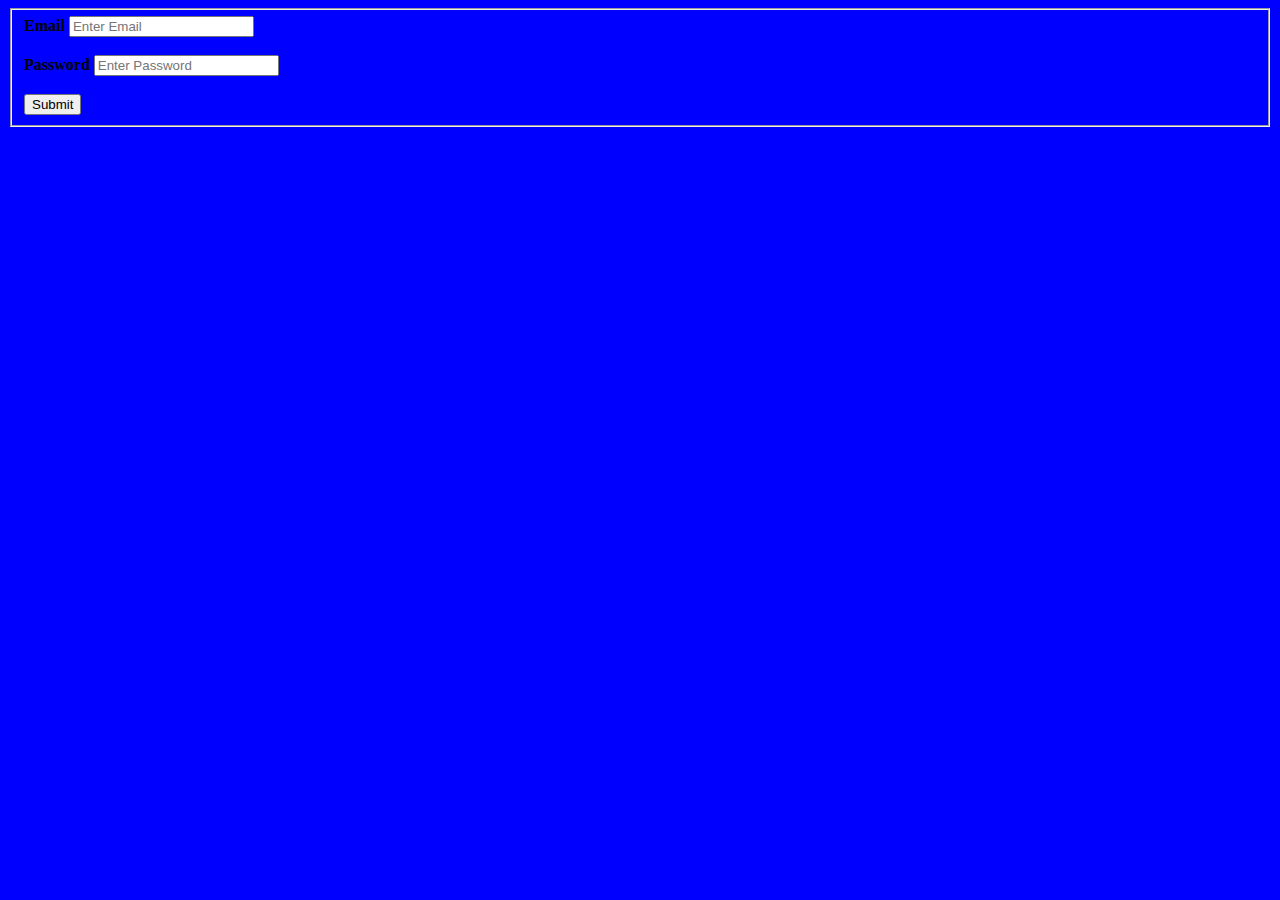
==== login.html @ 6d1bd96b "agregados archivos cliente web" ====
<!DOCTYPE html>
<html>
<head>
	<title>LOGIN</title>
	<link rel="stylesheet" type="text/css" href="main.css">
	<script src="https://ajax.googleapis.com/ajax/libs/jquery/3.3.1/jquery.min.js"></script>
</head>

	<form id="form">
		<fieldset>
    		<label for="email"><b>Email</b></label>
    		<input type="email" placeholder="Enter Email" name="email" required id="email"><br><br>
    		<label for="password"><b>Password</b></label>
    		<input type="password" placeholder="Enter Password" name="password" required id="password"> <br><br>
    		<input type="submit" onclick="login()" >
		</fieldset>
	</form>

</body>

<script type="text/javascript">
	
	$("#form").submit(function(e){
		e.preventDefault();
	});

	function login(){ 
		var email = document.getElementById("email").value; //Datos introducidos en el formulario
		var password = document.getElementById("password").value;

		$.ajax({
			url:"http://localhost:8888/GPASS/public/api/login",
			type: "POST",

			data:{
				'email': email, 
				'password': password
			},

			success: function(response){
				console.log(response.token);
				var token = response.token;
				localStorage.setItem("token", token);
				window.location = 'categories.html';
			},
			
			error: function() {
				console.log("Error :(");
			}
		});
	}

</script>
</html>
---- main.css ----
body{
	background-color: blue;
}
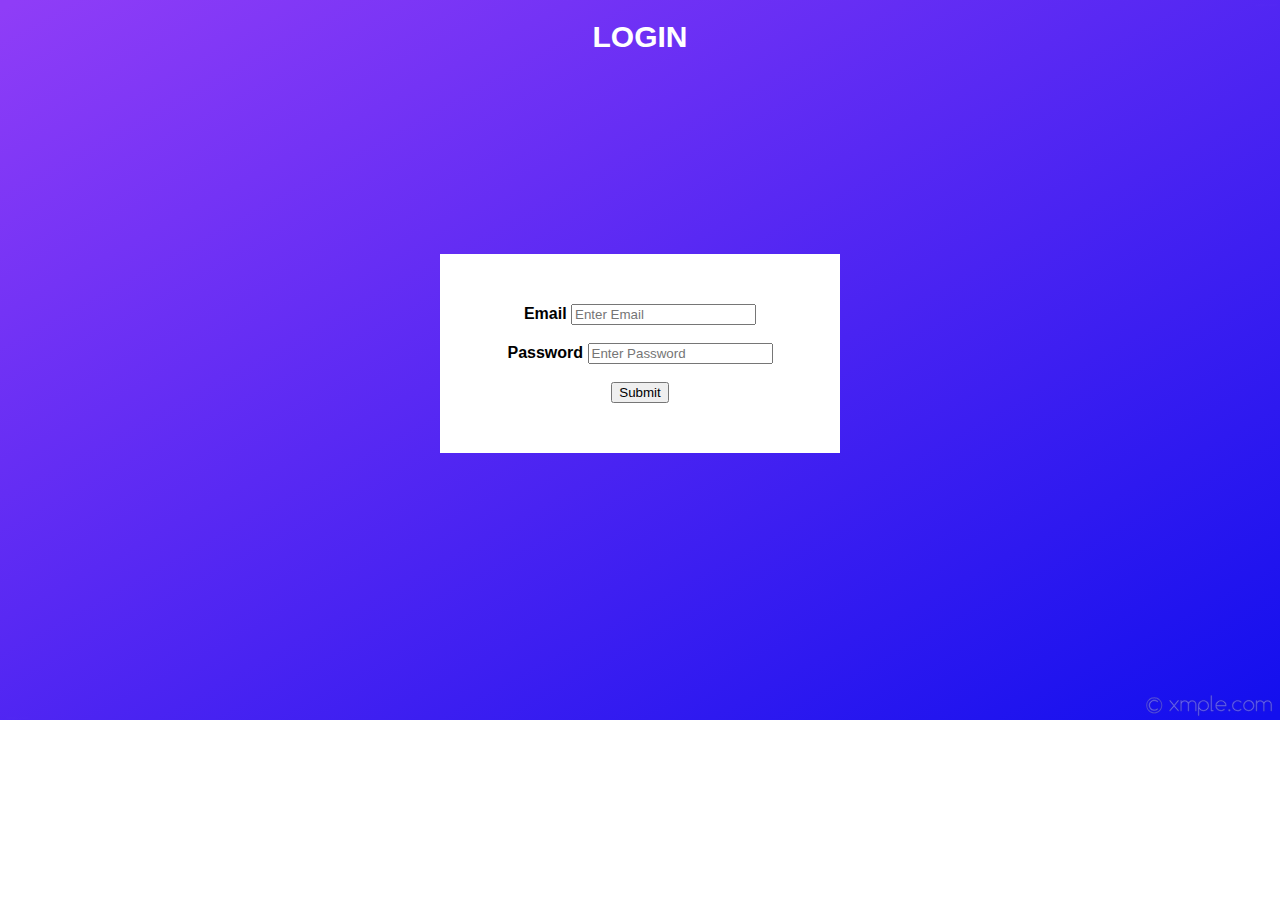
==== commit ebb01878: "Devulve token" ====
--- a/login.html
+++ b/login.html
@@ -5,15 +5,15 @@
 	<link rel="stylesheet" type="text/css" href="main.css">
 	<script src="https://ajax.googleapis.com/ajax/libs/jquery/3.3.1/jquery.min.js"></script>
 </head>
+<h1>LOGIN</h1>
+	<form id="form">
 
-	<form id="form">
-		<fieldset>
-    		<label for="email"><b>Email</b></label>
-    		<input type="email" placeholder="Enter Email" name="email" required id="email"><br><br>
-    		<label for="password"><b>Password</b></label>
-    		<input type="password" placeholder="Enter Password" name="password" required id="password"> <br><br>
-    		<input type="submit" onclick="login()" >
-		</fieldset>
+    	<label for="email"><b>Email</b></label>
+    	<input type="email" placeholder="Enter Email" name="email" required id="email"><br><br>
+    	<label for="password"><b>Password</b></label>
+    	<input type="password" placeholder="Enter Password" name="password" required id="password"> <br><br>
+    	<input type="submit" onclick="login()" >
+		
 	</form>
 
 </body>
--- a/main.css
+++ b/main.css
@@ -1,5 +1,24 @@
 body{
-	background-color: blue;
+	background-image: url("fondo1.svg");
+	background-repeat: no-repeat;
+	font-family: sans-serif;
+	background-size: cover;
+	
+}
+h1 {
+	color: white;
+	font-size: 30px;
+	text-align: center;
+}
+form {
+	background-color: white;
+	width: 300px;
+	margin: auto;
+	margin-top: 200px;
+	padding: 50px;
 }
 
+.form, #form {
+	text-align: center;
+}
 
